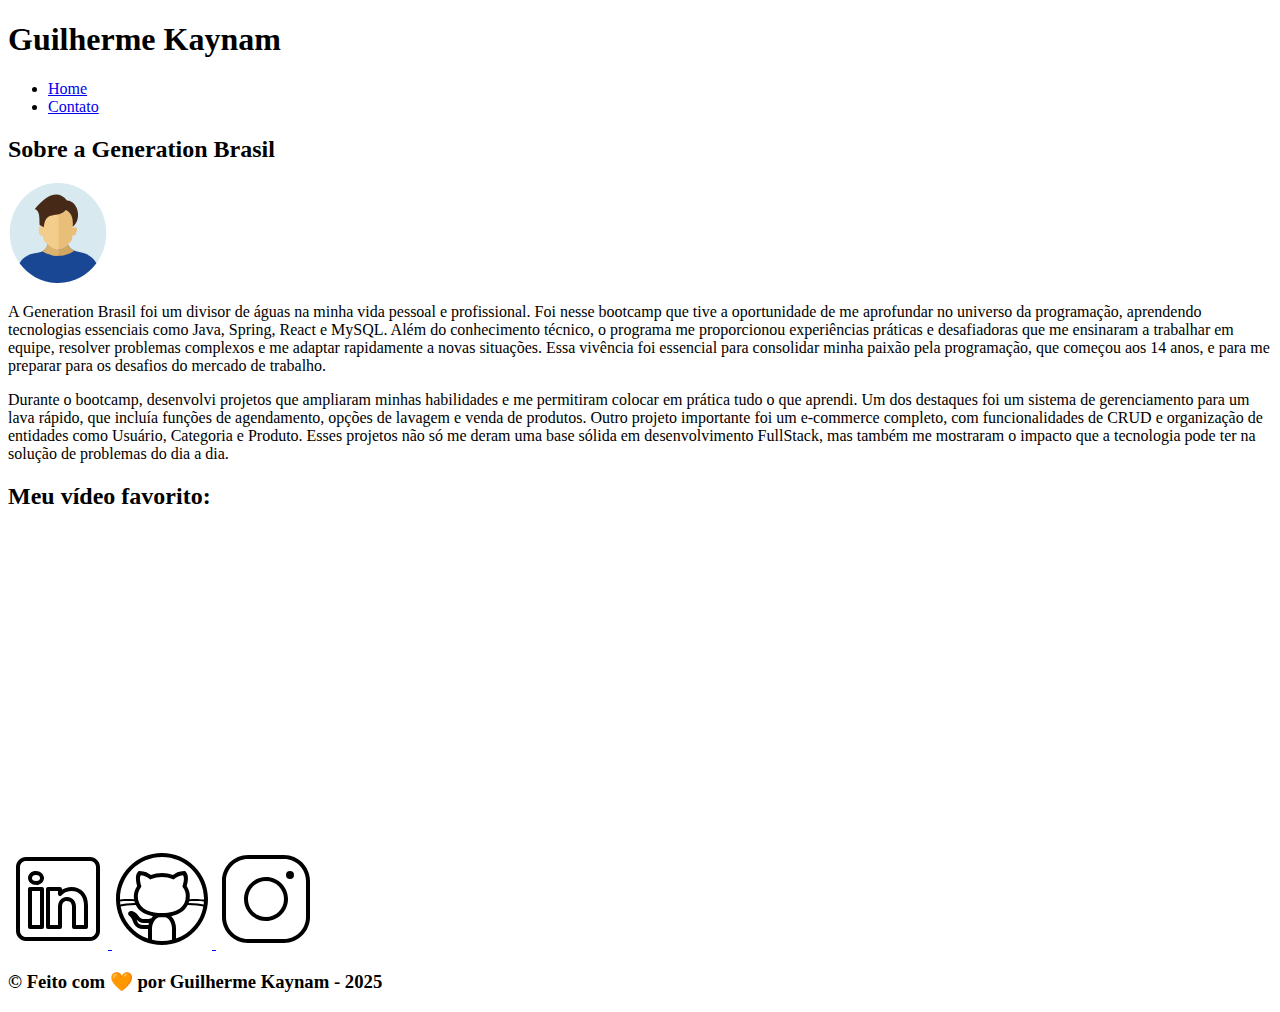
==== index.html @ a4d8897e "Projeto portifolio - Estruturação" ====
<!DOCTYPE html>
<html lang="pt-br">
  <head>
    <meta charset="UTF-8" />
    <meta name="viewport" content="width=device-width, initial-scale=1.0" />
    <meta name="description" content="Projeto Portfólio" />
    <meta name="author" content="Guihlerme Kaynam" />
    <meta name="keywords" content="HTML, CSS, JavaScript" />
    <link rel="icon" type="image/svg" href="assests/img/favicon.svg" />
    <title>Guilherme Kaynam</title>
  </head>
  <body>
    <header>
      <div id="header_content">
        <div id="titulo">
          <h1>Guilherme Kaynam</h1>
        </div>

        <div id="menu">
          <nav>
            <ul id="menu">
              <li>
                <a href="index.html"> Home </a>
              </li>
              <li>
                <a href="contato.html"> Contato </a>
              </li>
            </ul>
          </nav>
        </div>
      </div>
    </header>
    <main>
      <section id="about">
        <h2>Sobre a Generation Brasil</h2>

        <div id="conteudo">
          <img
            src="assests/img/user_01.svg"
            border-radius="50"
            width="100"
            height="100"
            alt="Foto do criador desse conteudo"
          />

          <article id="sobre_texto">
            <p>
              A Generation Brasil foi um divisor de águas na minha vida pessoal
              e profissional. Foi nesse bootcamp que tive a oportunidade de me
              aprofundar no universo da programação, aprendendo tecnologias
              essenciais como Java, Spring, React e MySQL. Além do conhecimento
              técnico, o programa me proporcionou experiências práticas e
              desafiadoras que me ensinaram a trabalhar em equipe, resolver
              problemas complexos e me adaptar rapidamente a novas situações.
              Essa vivência foi essencial para consolidar minha paixão pela
              programação, que começou aos 14 anos, e para me preparar para os
              desafios do mercado de trabalho.
            </p>
            <p>
              Durante o bootcamp, desenvolvi projetos que ampliaram minhas
              habilidades e me permitiram colocar em prática tudo o que aprendi.
              Um dos destaques foi um sistema de gerenciamento para um lava
              rápido, que incluía funções de agendamento, opções de lavagem e
              venda de produtos. Outro projeto importante foi um e-commerce
              completo, com funcionalidades de CRUD e organização de entidades
              como Usuário, Categoria e Produto. Esses projetos não só me deram
              uma base sólida em desenvolvimento FullStack, mas também me
              mostraram o impacto que a tecnologia pode ter na solução de
              problemas do dia a dia.
            </p>
          </article>
        </div>
      </section>

      <section id="video">
        <h2>Meu vídeo favorito:</h2>
        <div class="youtube">
          <iframe
            width="560"
            height="315"
            src="https://www.youtube.com/embed/Ibow_K7fqF0"
            frameborder="0"
            allow="accelerometer; autoplay; encrypted-media; gyroscope; picture-in-picture"
            allowfullscreen
          ></iframe>
        </div>
      </section>
    </main>

    <footer>
      <section id="redes_sociais">
        <a href="https://www.linkedin.com/in/guilherme-kaynam">
          <img src="assests/img/linkedin.svg" alt="LinkedIn" />
        </a>
        <a href="https://github.com/GuilhermeKaynam">
          <img src="assests/img/github.svg" alt="Github" />
        </a>
        <a href="https://www.instagram.com/guikaynam/">
          <img src="assests/img/instagram.svg" alt="Instagram" />
        </a>
      </section>

      <h3>&copy; Feito com 🧡 por Guilherme Kaynam - 2025</h3>
    </footer>
  </body>
</html>
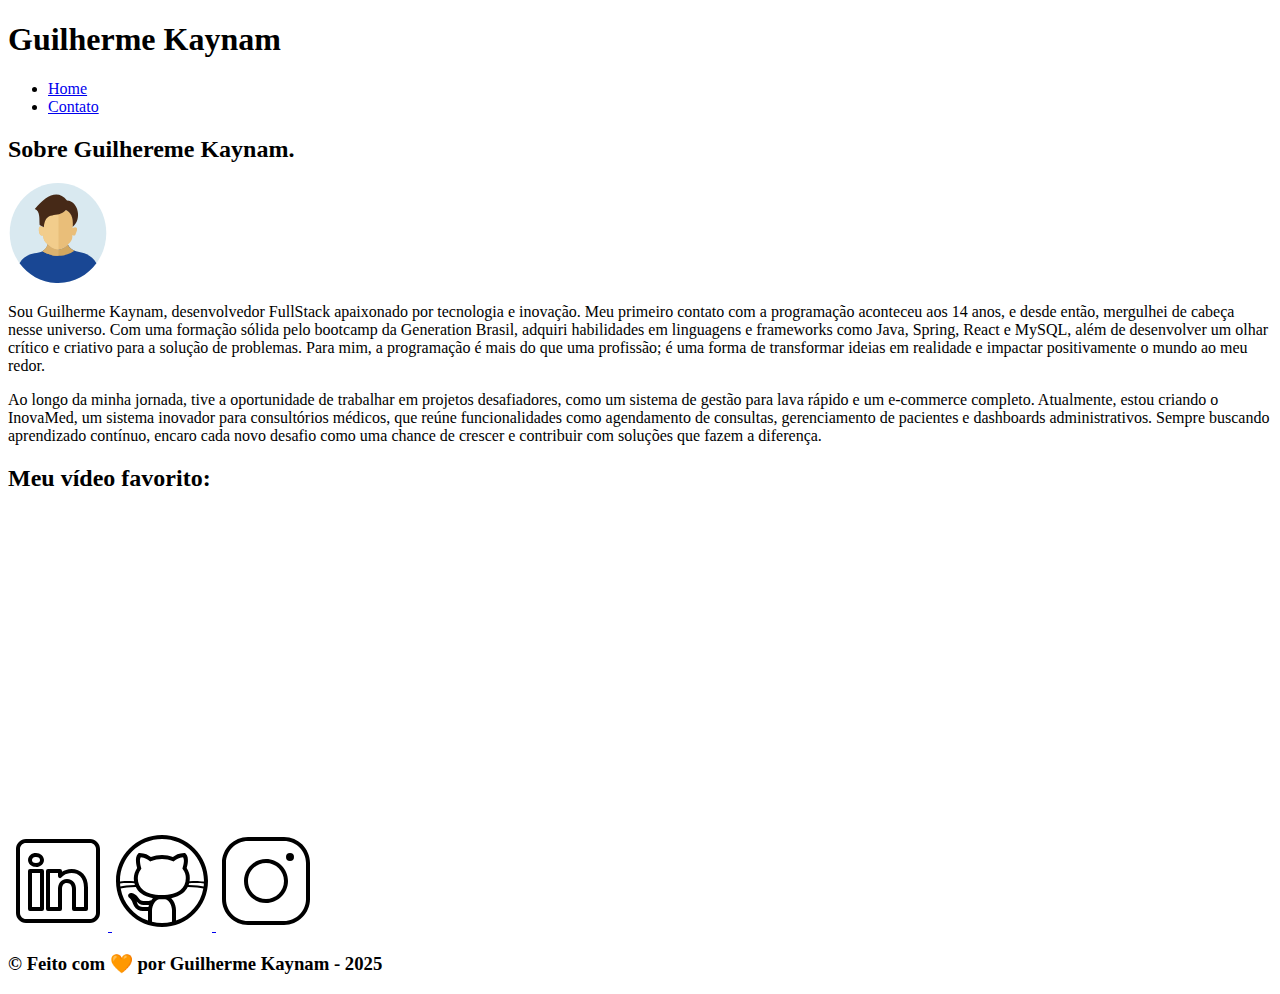
==== commit 871a188f: "Atualizando Informações no Body" ====
--- a/index.html
+++ b/index.html
@@ -23,7 +23,7 @@
                 <a href="index.html"> Home </a>
               </li>
               <li>
-                <a href="contato.html"> Contato </a>
+                <a href="contato.html" target="_blank"> Contato </a>
               </li>
             </ul>
           </nav>
@@ -32,7 +32,7 @@
     </header>
     <main>
       <section id="about">
-        <h2>Sobre a Generation Brasil</h2>
+        <h2>Sobre Guilhereme Kaynam.</h2>
 
         <div id="conteudo">
           <img
@@ -45,28 +45,25 @@
 
           <article id="sobre_texto">
             <p>
-              A Generation Brasil foi um divisor de águas na minha vida pessoal
-              e profissional. Foi nesse bootcamp que tive a oportunidade de me
-              aprofundar no universo da programação, aprendendo tecnologias
-              essenciais como Java, Spring, React e MySQL. Além do conhecimento
-              técnico, o programa me proporcionou experiências práticas e
-              desafiadoras que me ensinaram a trabalhar em equipe, resolver
-              problemas complexos e me adaptar rapidamente a novas situações.
-              Essa vivência foi essencial para consolidar minha paixão pela
-              programação, que começou aos 14 anos, e para me preparar para os
-              desafios do mercado de trabalho.
+              Sou Guilherme Kaynam, desenvolvedor FullStack apaixonado por
+              tecnologia e inovação. Meu primeiro contato com a programação
+              aconteceu aos 14 anos, e desde então, mergulhei de cabeça nesse
+              universo. Com uma formação sólida pelo bootcamp da Generation
+              Brasil, adquiri habilidades em linguagens e frameworks como Java,
+              Spring, React e MySQL, além de desenvolver um olhar crítico e
+              criativo para a solução de problemas. Para mim, a programação é
+              mais do que uma profissão; é uma forma de transformar ideias em
+              realidade e impactar positivamente o mundo ao meu redor.
             </p>
             <p>
-              Durante o bootcamp, desenvolvi projetos que ampliaram minhas
-              habilidades e me permitiram colocar em prática tudo o que aprendi.
-              Um dos destaques foi um sistema de gerenciamento para um lava
-              rápido, que incluía funções de agendamento, opções de lavagem e
-              venda de produtos. Outro projeto importante foi um e-commerce
-              completo, com funcionalidades de CRUD e organização de entidades
-              como Usuário, Categoria e Produto. Esses projetos não só me deram
-              uma base sólida em desenvolvimento FullStack, mas também me
-              mostraram o impacto que a tecnologia pode ter na solução de
-              problemas do dia a dia.
+              Ao longo da minha jornada, tive a oportunidade de trabalhar em
+              projetos desafiadores, como um sistema de gestão para lava rápido
+              e um e-commerce completo. Atualmente, estou criando o InovaMed, um
+              sistema inovador para consultórios médicos, que reúne
+              funcionalidades como agendamento de consultas, gerenciamento de
+              pacientes e dashboards administrativos. Sempre buscando
+              aprendizado contínuo, encaro cada novo desafio como uma chance de
+              crescer e contribuir com soluções que fazem a diferença.
             </p>
           </article>
         </div>
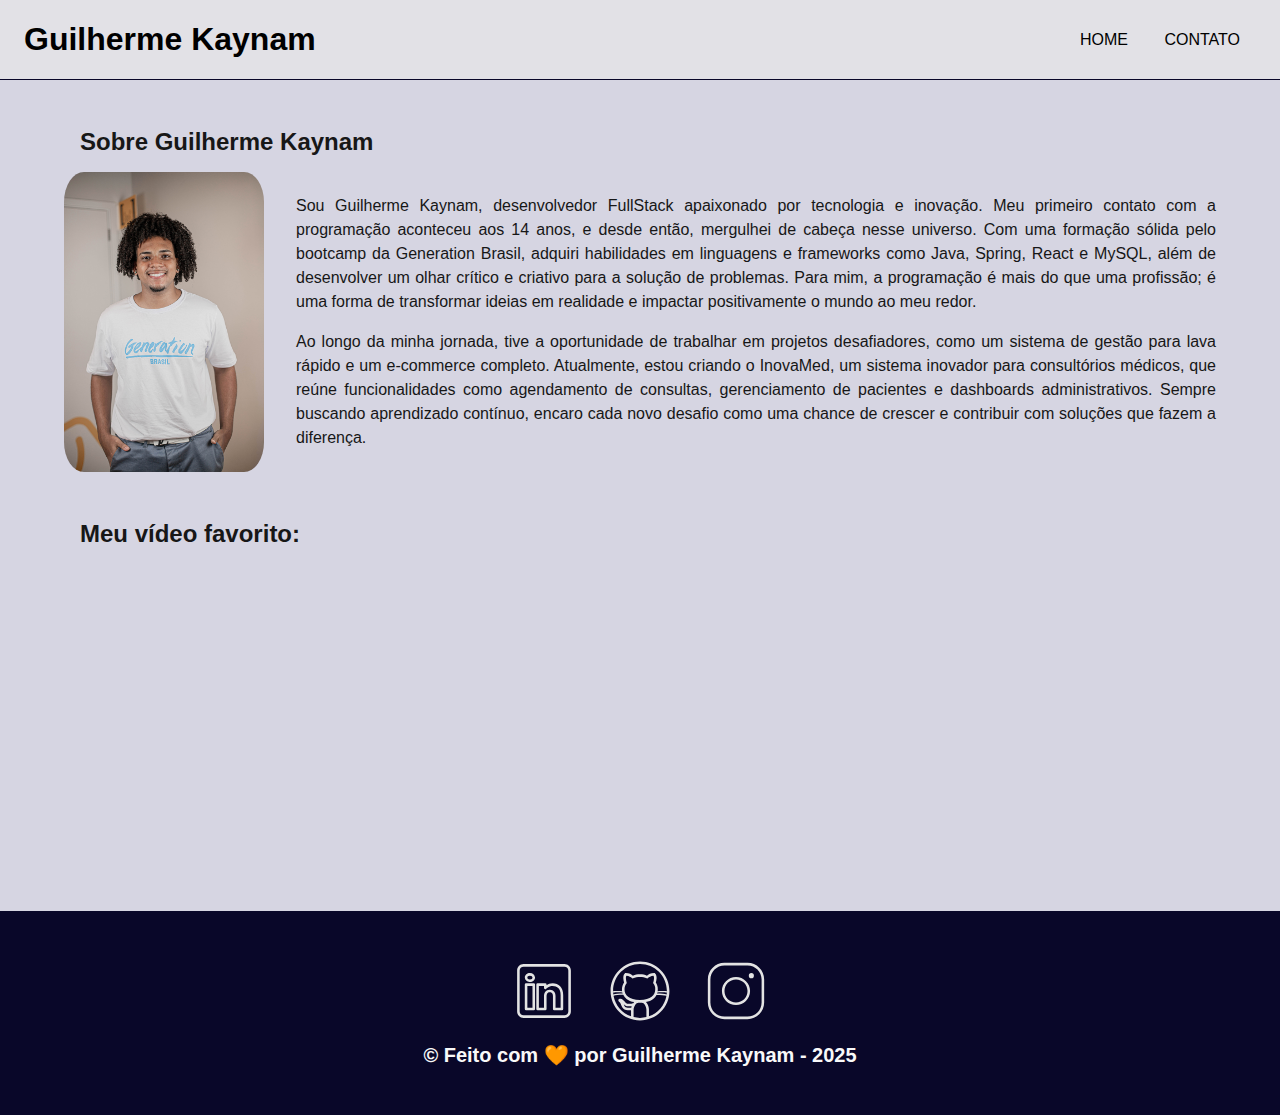
==== commit f94cfc06: "Atualizando portifolio" ====
--- a/index.html
+++ b/index.html
@@ -2,47 +2,66 @@
 <html lang="pt-br">
   <head>
     <meta charset="UTF-8" />
+
     <meta name="viewport" content="width=device-width, initial-scale=1.0" />
     <meta name="description" content="Projeto Portfólio" />
-    <meta name="author" content="Guihlerme Kaynam" />
+    <meta name="author" content="Generation Brasil" />
     <meta name="keywords" content="HTML, CSS, JavaScript" />
-    <link rel="icon" type="image/svg" href="assests/img/favicon.svg" />
-    <title>Guilherme Kaynam</title>
+
+    <link rel="icon" type="image/svg" href="./assets/img/favicon.svg" />
+
+    <!-- Link para a Folha de Estilo da Página - CSS -->
+    <link rel="stylesheet" href="./assets/css/style.css" />
+
+    <title>Meu Perfil</title>
   </head>
   <body>
+    <!-- Cabeçalho da Página (header) -->
     <header>
-      <div id="header_content">
+      <!-- Div Conteudo do Cabeçalho -->
+      <div id="header_content" class="flex">
+        <!-- Titulo do Cabeçalho -->
         <div id="titulo">
+          <!-- Seu nome -->
           <h1>Guilherme Kaynam</h1>
         </div>
 
+        <!-- Conteudo do Menu da Página (header) -->
         <div id="menu">
+          <!-- Menu da Página -->
           <nav>
+            <!-- Marcadores não ordenados + links -->
             <ul id="menu">
               <li>
-                <a href="index.html"> Home </a>
+                <a href="index.html">Home</a>
               </li>
               <li>
-                <a href="contato.html" target="_blank"> Contato </a>
+                <a href="contato.html">Contato</a>
               </li>
             </ul>
           </nav>
         </div>
       </div>
     </header>
+
+    <!-- Seção Principal da Página (main) -->
     <main>
-      <section id="about">
-        <h2>Sobre Guilhereme Kaynam.</h2>
+      <!-- Seção Sobre você -->
+      <section id="about" class="flex_start">
+        <!-- Título da Seção -->
+        <h2>Sobre Guilherme Kaynam</h2>
 
-        <div id="conteudo">
+        <!-- Conteúdo da Seção -->
+        <div id="conteudo" class="flex">
+          <!-- Imagem do criador do conteúdo -->
           <img
-            src="assests/img/user_01.svg"
-            border-radius="50"
-            width="100"
-            height="100"
+            src="./assets/img/IMG_2895.jpeg"
+            style="border-radius: 10%"
             alt="Foto do criador desse conteudo"
+            class="img_profile"
           />
 
+          <!-- Texto sobre o criador do conteúdo -->
           <article id="sobre_texto">
             <p>
               Sou Guilherme Kaynam, desenvolvedor FullStack apaixonado por
@@ -69,9 +88,13 @@
         </div>
       </section>
 
-      <section id="video">
+      <!-- Seção contendo um vídeo de sua preferência -->
+      <section id="video" class="flex_start">
+        <!-- Título da Seção -->
         <h2>Meu vídeo favorito:</h2>
-        <div class="youtube">
+
+        <!-- Vídeo da Seção -->
+        <div id="youtube" class="flex">
           <iframe
             width="560"
             height="315"
@@ -79,21 +102,32 @@
             frameborder="0"
             allow="accelerometer; autoplay; encrypted-media; gyroscope; picture-in-picture"
             allowfullscreen
-          ></iframe>
+          >
+          </iframe>
         </div>
       </section>
     </main>
 
-    <footer>
+    <!-- Rodapé da Página (footer) -->
+    <footer class="flex">
+      <!-- Seção de Contato - Redes Sociais-->
       <section id="redes_sociais">
-        <a href="https://www.linkedin.com/in/guilherme-kaynam">
-          <img src="assests/img/linkedin.svg" alt="LinkedIn" />
+        <a href="https://www.linkedin.com/in/guilherme-kayam">
+          <img
+            src="assets/img/linkedin.svg"
+            alt="LinkedIn"
+            class="social_icon"
+          />
         </a>
-        <a href="https://github.com/GuilhermeKaynam">
-          <img src="assests/img/github.svg" alt="Github" />
+        <a href="https://github.com/guilhermekayam">
+          <img src="assets/img/github.svg" alt="Github" class="social_icon" />
         </a>
-        <a href="https://www.instagram.com/guikaynam/">
-          <img src="assests/img/instagram.svg" alt="Instagram" />
+        <a href="https://instagram.com/guikaynam">
+          <img
+            src="assets/img/instagram.svg"
+            alt="Instagram"
+            class="social_icon"
+          />
         </a>
       </section>
 
--- a/assets/css/style.css
+++ b/assets/css/style.css
@@ -0,0 +1,243 @@
+/* Resetando as configurações padrões */
+* {
+    margin: 0;
+    padding: 0;
+    box-sizing: border-box;
+    text-decoration: none;
+    outline: none;
+    font-weight: 400;
+    font-family: sans-serif;
+}
+
+:root {
+    --purple-200: #9a7bd1;
+    --purple-500: #090729;
+    --purple-800: #e2e1e6;
+
+    --black-800: #171717;
+
+    --gray-200: #d6d5e2;
+    --gray-400: #505861;
+
+    --white: #F9F9F9;
+}
+
+html {
+    width: 100%;
+    height: 100vh;
+}
+
+body {
+    background: var(--gray-200);
+    color: var(--black-800);
+}
+
+/* Definindo as configurações de títulos e paragrafo */
+h1 {
+    color: black;
+    font-size: 2rem;
+    font-weight: 700;
+}
+
+h2 {
+    padding: 1rem;
+    color: var(--black-800);
+    font-size: 1.5rem;
+    font-weight: 600;
+    text-align: left;
+}
+
+h3 {
+    padding: 1rem;
+    color: var(--white);
+    font-size: 1.25rem;
+    font-weight: 700;
+    text-align: center;
+}
+
+p {
+    font-size: 1rem;
+    line-height: 1.5rem;
+    text-align: justify;
+    padding: 0.5rem 0;
+}
+
+/* Definindo as configurações do Flexbox */
+
+.flex {
+    display: flex;
+    justify-content: center;
+    align-items: center;
+}
+
+.flex_start {
+    display: flex;
+    justify-content: flex-start;
+}
+
+/* Estilização da Seção Header */
+#header_content {
+    height: 80px;
+    position: sticky;
+    top: 0;
+    width: 100%;
+    justify-content: space-between;
+    padding: 24px;
+    background-color: var(--purple-800);
+    border-bottom: 1px solid var(--purple-500);
+}
+
+#menu li {
+    display: inline;
+    padding: 1rem;
+}
+
+#menu li a {
+    text-decoration: none;
+    color: black;
+    font-size: 16px;
+    text-transform: uppercase;
+    transition: color 0.3s ease;
+}
+
+#menu li a:hover {
+    color: #815997;
+    text-decoration: underline;
+}
+
+
+
+/* Estilização da Seção About */
+
+#about {
+    flex-direction: column;
+    margin: 2rem auto;
+    width: 90%;
+}
+
+#conteudo {
+    flex-direction: row;
+    gap: 2rem;
+
+}
+
+.img_profile {
+    width: 200px;
+}
+
+/* Estilização da Seção Video */
+
+#video {
+    flex-direction: column;
+    margin: 2rem auto;
+    width: 90%;
+}
+
+/* Estilização da Seção Footer */
+
+footer {
+    flex-direction: column;
+    margin: 0;
+    padding: 2rem;
+    color: var(--white);
+    background-color: var(--purple-500);
+    font-weight: bold;
+    text-align: center;
+}
+
+#redes_sociais {
+    display: flex;
+    justify-content: space-evenly;
+    margin: 1rem 0 0 0;
+    width: 320px;
+}
+
+#redes_sociais a img {
+    transition: filter 0.3s ease;
+}
+
+#redes_sociais a:hover img {
+    filter: brightness(0) saturate(100%) invert(36%) sepia(96%) saturate(7484%) hue-rotate(202deg) brightness(107%) contrast(104%);
+}
+
+.social_icon {
+    width: 4rem;
+    height: 4rem;
+    filter: brightness(0) saturate(100%) invert(100%) sepia(0%) saturate(7457%) hue-rotate(23deg) brightness(95%) contrast(87%);
+}
+
+.social_icon:hover {
+    filter: brightness(0) saturate(100%) invert(65%) sepia(59%) saturate(2437%) hue-rotate(213deg) brightness(86%) contrast(88%);
+}
+
+#contact {
+    flex-direction: row;
+    gap: 2rem;
+}
+
+form {
+    display: flex;
+    flex-direction: column;
+    width: 480px;
+    margin: 2rem 0;
+    padding: 1.5rem;
+    border: none;
+}
+
+form label {
+    font-size: 1rem;
+    text-align: left;
+    font-weight: 500;
+}
+
+form input,
+textarea {
+    margin: 0.5rem 0 1rem;
+    padding: 0.5rem;
+    border-radius: 1.25rem;
+    border: none;
+    width: 100%;
+    font-size: 1rem;
+}
+
+textarea {
+    resize: none;
+    height: 5rem;
+}
+
+form span {
+    margin: 0 0 0.5rem 0.75rem;
+    font-size: 0.75rem;
+    line-height: 1rem;
+    color: red;
+}
+
+form button {
+    text-align: center;
+    padding: 0.75rem 2rem;
+    background: rgb(112, 110, 110);
+    transition: color 0.3s ease;
+    border: 1px solid var(--purple-500);
+    color: var(--white);
+    border-radius: 0.75rem;
+    font-weight: 700;
+    font-size: 1rem;
+}
+
+form button:hover {
+    background: var(--purple-500);
+    transition: color 0.3s ease;
+}
+
+/* Estilização do Mapa */
+#mapa {
+    width: 480px;
+    flex-direction: column;
+    gap: 3rem;
+}
+
+#endereco>p {
+    font-size: 1rem;
+    text-align: justify;
+    font-weight: 600;
+}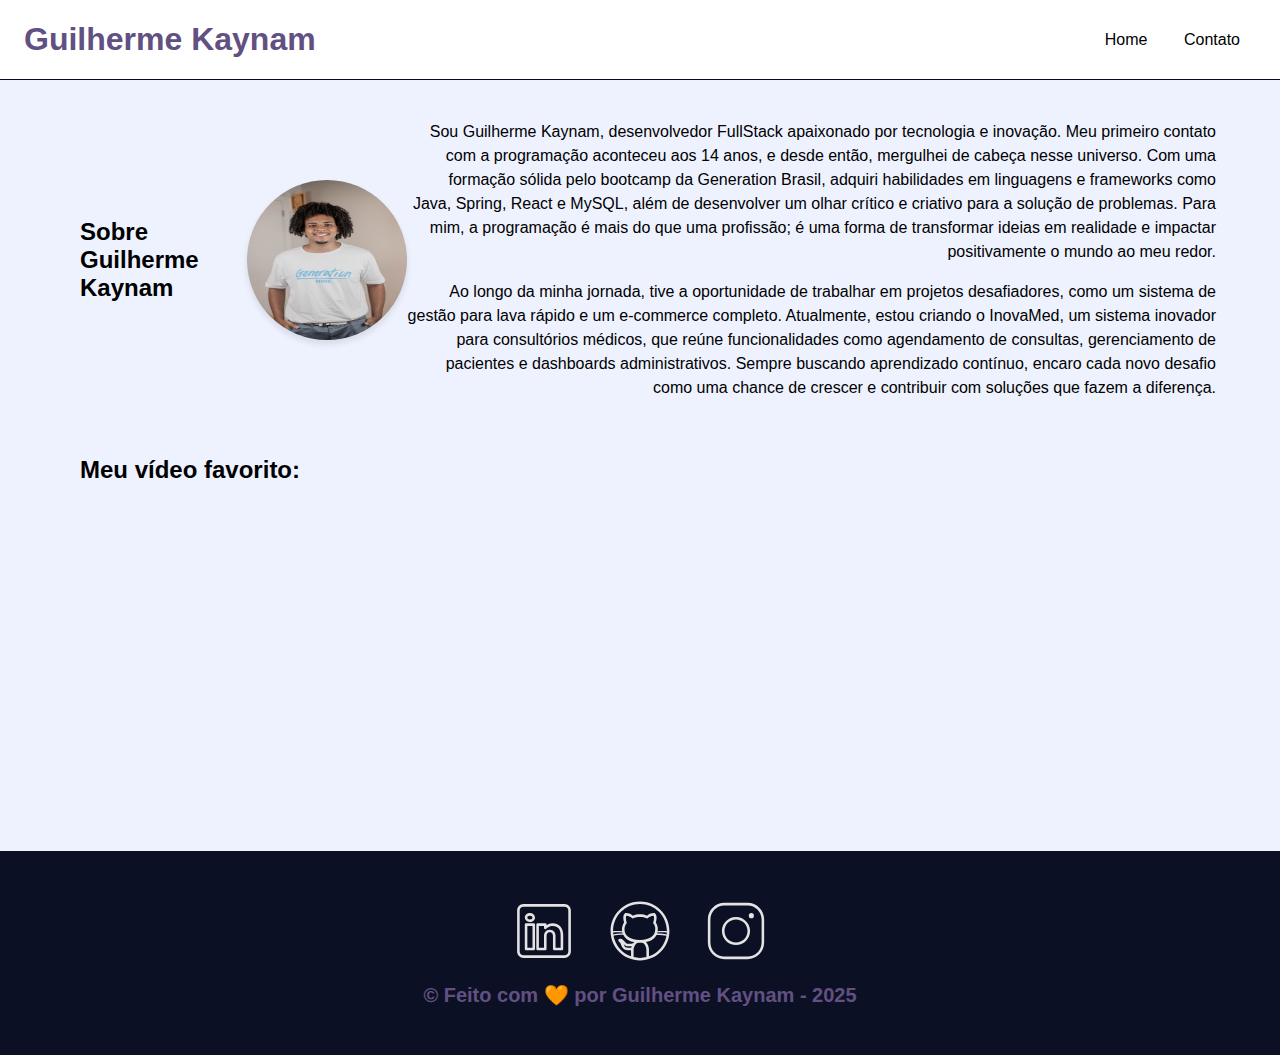
==== commit c7650c40: "adicionando interação contato" ====
--- a/index.html
+++ b/index.html
@@ -2,68 +2,38 @@
 <html lang="pt-br">
   <head>
     <meta charset="UTF-8" />
-
     <meta name="viewport" content="width=device-width, initial-scale=1.0" />
     <meta name="description" content="Projeto Portfólio" />
-    <meta name="author" content="Generation Brasil" />
+    <meta name="author" content="Guihlerme Kaynam" />
     <meta name="keywords" content="HTML, CSS, JavaScript" />
-
-    <link rel="icon" type="image/svg" href="./assets/img/favicon.svg" />
-
-    <!-- Link para a Folha de Estilo da Página - CSS -->
-    <link rel="stylesheet" href="./assets/css/style.css" />
-
-    <title>Meu Perfil</title>
+    <link rel="stylesheet" href="assests/css/style.css" />
+    <link rel="icon" type="image/svg" href="assests/img/favicon.svg" />
+    <title>Guilherme Kaynam</title>
   </head>
   <body>
-    <!-- Cabeçalho da Página (header) -->
     <header>
-      <!-- Div Conteudo do Cabeçalho -->
       <div id="header_content" class="flex">
-        <!-- Titulo do Cabeçalho -->
         <div id="titulo">
-          <!-- Seu nome -->
           <h1>Guilherme Kaynam</h1>
         </div>
-
-        <!-- Conteudo do Menu da Página (header) -->
         <div id="menu">
-          <!-- Menu da Página -->
           <nav>
-            <!-- Marcadores não ordenados + links -->
             <ul id="menu">
-              <li>
-                <a href="index.html">Home</a>
-              </li>
-              <li>
-                <a href="contato.html">Contato</a>
-              </li>
+              <li><a href="index.html">Home</a></li>
+              <li><a href="contato.html">Contato</a></li>
             </ul>
           </nav>
         </div>
       </div>
     </header>
 
-    <!-- Seção Principal da Página (main) -->
     <main>
-      <!-- Seção Sobre você -->
-      <section id="about" class="flex_start">
-        <!-- Título da Seção -->
+      <section id="about">
         <h2>Sobre Guilherme Kaynam</h2>
-
-        <!-- Conteúdo da Seção -->
         <div id="conteudo" class="flex">
-          <!-- Imagem do criador do conteúdo -->
-          <img
-            src="./assets/img/IMG_2895.jpeg"
-            style="border-radius: 10%"
-            alt="Foto do criador desse conteudo"
-            class="img_profile"
-          />
-
-          <!-- Texto sobre o criador do conteúdo -->
+          <img src="assests/img/IMG_2895.jpeg" alt="Foto do criador" />
           <article id="sobre_texto">
-            <p>
+            <p style="text-align: right">
               Sou Guilherme Kaynam, desenvolvedor FullStack apaixonado por
               tecnologia e inovação. Meu primeiro contato com a programação
               aconteceu aos 14 anos, e desde então, mergulhei de cabeça nesse
@@ -74,7 +44,7 @@
               mais do que uma profissão; é uma forma de transformar ideias em
               realidade e impactar positivamente o mundo ao meu redor.
             </p>
-            <p>
+            <p style="text-align: right">
               Ao longo da minha jornada, tive a oportunidade de trabalhar em
               projetos desafiadores, como um sistema de gestão para lava rápido
               e um e-commerce completo. Atualmente, estou criando o InovaMed, um
@@ -88,13 +58,9 @@
         </div>
       </section>
 
-      <!-- Seção contendo um vídeo de sua preferência -->
-      <section id="video" class="flex_start">
-        <!-- Título da Seção -->
+      <section id="video">
         <h2>Meu vídeo favorito:</h2>
-
-        <!-- Vídeo da Seção -->
-        <div id="youtube" class="flex">
+        <div id="youtube">
           <iframe
             width="560"
             height="315"
@@ -102,36 +68,33 @@
             frameborder="0"
             allow="accelerometer; autoplay; encrypted-media; gyroscope; picture-in-picture"
             allowfullscreen
-          >
-          </iframe>
+          ></iframe>
         </div>
       </section>
     </main>
 
-    <!-- Rodapé da Página (footer) -->
     <footer class="flex">
-      <!-- Seção de Contato - Redes Sociais-->
       <section id="redes_sociais">
-        <a href="https://www.linkedin.com/in/guilherme-kayam">
-          <img
-            src="assets/img/linkedin.svg"
+        <a href=""
+          ><img
+            src="assests/img/linkedin.svg"
             alt="LinkedIn"
             class="social_icon"
-          />
-        </a>
-        <a href="https://github.com/guilhermekayam">
-          <img src="assets/img/github.svg" alt="Github" class="social_icon" />
-        </a>
-        <a href="https://instagram.com/guikaynam">
-          <img
-            src="assets/img/instagram.svg"
+        /></a>
+        <a href=""
+          ><img src="assests/img/github.svg" alt="Github" class="social_icon"
+        /></a>
+        <a href=""
+          ><img
+            src="assests/img/instagram.svg"
             alt="Instagram"
             class="social_icon"
-          />
-        </a>
+        /></a>
       </section>
 
       <h3>&copy; Feito com 🧡 por Guilherme Kaynam - 2025</h3>
     </footer>
+
+    <script src="assests/js/script.js"></script>
   </body>
 </html>
--- a/assests/css/style.css
+++ b/assests/css/style.css
@@ -0,0 +1,264 @@
+/* Resetando as configurações padrões */
+* {
+    margin: 0;
+    padding: 0;
+    box-sizing: border-box;
+    text-decoration: none;
+    outline: none;
+    font-weight: 400;
+    font-family: sans-serif;
+}
+
+:root {
+    ---200: #919191;
+    --purple-500: #0e061f;
+    --purple-800: #ffffff;
+    --black-800: #000000;
+    --gray-200: #eef2ff;
+    --gray-400: #bad7f8;
+    --white: rgb(98, 80, 131);
+    --light-blue: #9a5bff; /* Azul claro para o hover */
+}
+
+html {
+    width: 100%;
+    height: 100vh;
+}
+
+body {
+    background: var(--gray-200);
+    color: var(--black-800);
+}
+
+/* Definindo as configurações de títulos e parágrafos */
+h1 {
+    color: var(--white);
+    font-size: 2rem;
+    font-weight: 700;
+    font-family: 'Trebuchet MS', 'Lucida Sans Unicode', 'Lucida Grande', 'Lucida Sans', Arial, sans-serif;
+}
+
+h2 {
+    padding: 1rem;
+    color: var(--black-800);
+    font-size: 1.5rem;
+    font-weight: 600;
+    text-align: left;
+}
+
+h3 {
+    padding: 1rem;
+    color: var(--white);
+    font-size: 1.25rem;
+    font-weight: 700;
+    text-align: center;
+}
+
+p {
+    font-size: 1rem;
+    line-height: 1.5rem;
+    text-align: justify;
+    padding: 0.5rem 0;
+}
+
+.flex {
+    display: flex;
+    justify-content: center;
+    align-items: center;
+}
+
+.flex_start {
+    display: flex;
+    justify-content: flex-start;
+}
+
+#header_content {
+    height: 80px;
+    position: sticky;
+    top: 0;
+    width: 100%;
+    justify-content: space-between;
+    padding: 24px;
+    background-color: var(--purple-800);
+    border-bottom: 1px solid var(--purple-500);
+}
+
+/* Estilos para o menu */
+#menu li {
+    display: inline;
+    padding: 1rem;
+}
+
+#menu li a {
+    text-decoration: none;
+    color: var(--black-800); /* Cor preta para o menu */
+    font-size: 16px; /* Diminuindo o tamanho da fonte */
+    font-weight: 300; /* Deixando a fonte mais fina */
+    transition: color 0.3s ease; /* Transição suave para a mudança de cor */
+}
+
+/* Estilo para o hover (quando o mouse passa por cima) */
+#menu li a:hover {
+    color: var(--light-blue); /* Cor azul claro no hover */
+    text-decoration: underline;
+}
+
+/* Para os ícones de redes sociais no footer */
+#redes_sociais a img {
+  transition: filter 0.3s ease; /* Suaviza a transição de cor */
+}
+
+/* Efeito de hover nos ícones das redes sociais - mudar cor */
+#redes_sociais a:hover img {
+  filter: brightness(0) saturate(100%) invert(36%) sepia(96%) saturate(7484%) hue-rotate(202deg) brightness(107%) contrast(104%); /* Alteração de cor */
+}
+
+/* Estilo da Seção Sobre Mim */
+#about {
+    display: flex;
+    flex-direction: row; /* Alinhando os itens horizontalmente */
+    justify-content: center; /* Centralizando os itens */
+    align-items: center; /* Alinhando os itens verticalmente */
+    gap: 2rem; /* Espaço entre a imagem e o texto */
+    margin: 2rem auto;
+    width: 90%; /* Largura da seção */
+}
+
+#about img {
+    width: 160px;
+    height: 160px;
+    border-radius: 50%; /* Tornando a imagem redonda */
+    box-shadow: 0 4px 6px rgba(0, 0, 0, 0.1); /* Sombra para destacar */
+}
+
+#sobre_texto {
+    flex: 1; /* Faz o texto ocupar o espaço restante */
+    font-size: 1rem;
+    line-height: 1.5rem;
+    text-align: justify; /* Justificando o texto */
+}
+
+#video {
+    flex-direction: column;
+    margin: 2rem auto;
+    width: 90%;
+}
+
+/* Estilização do Footer */
+footer {
+    flex-direction: column;
+    margin: 0;
+    padding: 2rem;
+    color: var(--white);
+    background-color: #0c1024;
+    font-weight: bold;
+    text-align: center;
+}
+
+#redes_sociais {
+    display: flex;
+    justify-content: space-evenly;
+    margin: 1rem 0 0 0;
+    width: 320px;
+}
+
+.social_icon {
+    width: 4rem;
+    height: 4rem;
+    filter: brightness(0) saturate(100%) invert(100%) sepia(0%) saturate(7457%) hue-rotate(23deg) brightness(95%) contrast(87%);
+}
+
+.social_icon:hover {
+    filter: brightness(0) saturate(100%) invert(65%) sepia(59%) saturate(2437%) hue-rotate(213deg) brightness(86%) contrast(88%);
+}
+
+/* Estilização da Página de Contato */
+#contact {
+    flex-direction: row;
+    gap: 2rem;
+}
+
+form {
+    display: flex;
+    flex-direction: column;
+    width: 480px;
+    margin: 2rem 0;
+    padding: 1.5rem;
+    border: none;
+}
+
+form label {
+    font-size: 1rem;
+    text-align: left;
+    font-weight: 500;
+}
+
+form input,
+textarea {
+    margin: 0.5rem 0 1rem;
+    padding: 0.5rem;
+    border-radius: 1.25rem;
+    border: none;
+    width: 100%;
+    font-size: 1rem;
+}
+
+textarea {
+    resize: none;
+    height: 5rem;
+}
+
+form span {
+    margin: 0 0 0.5rem 0.75rem;
+    font-size: 0.75rem;
+    line-height: 1rem;
+    color: red;
+}
+
+form button {
+    text-align: center;
+    padding: 0.75rem 2rem;
+    background: var(--purple-800);
+    border: 1px solid var(--purple-500);
+    color: var(--white);
+    border-radius: 0.75rem;
+    font-weight: 700;
+    font-size: 1rem;
+}
+
+form button:hover {
+    background: var(--purple-500);
+}
+
+/* Estilização do Mapa */
+#mapa {
+    width: 480px;
+    flex-direction: column;
+    gap: 3rem;
+}
+
+#endereco>p {
+    font-size: 1rem;
+    text-align: justify;
+    font-weight: 600;
+}
+
+/* Responsividade */
+@media (max-width: 768px) {
+    #about {
+        flex-direction: column; /* Mudando para coluna em telas pequenas */
+        align-items: flex-start; /* Alinhando os itens à esquerda */
+    }
+
+    #about img {
+        margin-bottom: 1rem; /* Adicionando espaço entre imagem e texto */
+    }
+
+    footer {
+        padding: 1rem;
+    }
+
+    #redes_sociais {
+        width: 100%; /* Ajustando a largura para telas pequenas */
+    }
+}
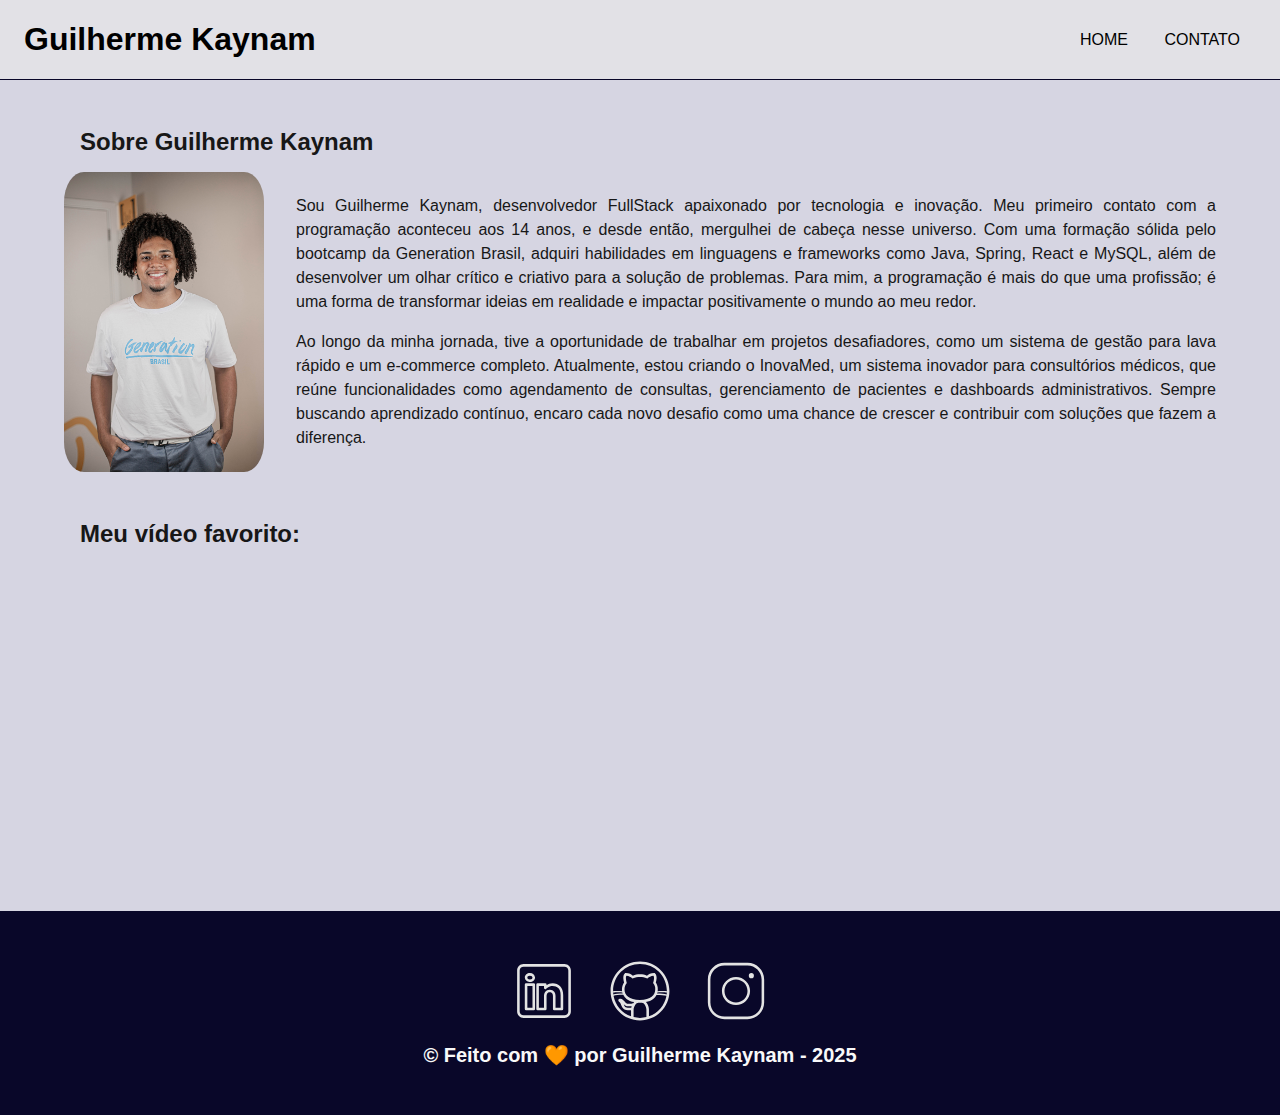
==== commit cca7dec3: "adicionando interatividade" ====
--- a/index.html
+++ b/index.html
@@ -2,38 +2,68 @@
 <html lang="pt-br">
   <head>
     <meta charset="UTF-8" />
+
     <meta name="viewport" content="width=device-width, initial-scale=1.0" />
     <meta name="description" content="Projeto Portfólio" />
-    <meta name="author" content="Guihlerme Kaynam" />
+    <meta name="author" content="Guilherme Kaynam" />
     <meta name="keywords" content="HTML, CSS, JavaScript" />
-    <link rel="stylesheet" href="assests/css/style.css" />
-    <link rel="icon" type="image/svg" href="assests/img/favicon.svg" />
-    <title>Guilherme Kaynam</title>
+
+    <link rel="icon" type="image/svg" href="./assests/img/favicon.svg" />
+
+    <!-- Link para a Folha de Estilo da Página - CSS -->
+    <link rel="stylesheet" href="./assests/css/style.css" />
+
+    <title>Meu Perfil</title>
   </head>
   <body>
+    <!-- Cabeçalho da Página (header) -->
     <header>
+      <!-- Div Conteudo do Cabeçalho -->
       <div id="header_content" class="flex">
+        <!-- Titulo do Cabeçalho -->
         <div id="titulo">
+          <!-- Seu nome -->
           <h1>Guilherme Kaynam</h1>
         </div>
+
+        <!-- Conteudo do Menu da Página (header) -->
         <div id="menu">
+          <!-- Menu da Página -->
           <nav>
+            <!-- Marcadores não ordenados + links -->
             <ul id="menu">
-              <li><a href="index.html">Home</a></li>
-              <li><a href="contato.html">Contato</a></li>
+              <li>
+                <a href="index.html">Home</a>
+              </li>
+              <li>
+                <a href="contato.html">Contato</a>
+              </li>
             </ul>
           </nav>
         </div>
       </div>
     </header>
 
+    <!-- Seção Principal da Página (main) -->
     <main>
-      <section id="about">
+      <!-- Seção Sobre você -->
+      <section id="about" class="flex_start">
+        <!-- Título da Seção -->
         <h2>Sobre Guilherme Kaynam</h2>
+
+        <!-- Conteúdo da Seção -->
         <div id="conteudo" class="flex">
-          <img src="assests/img/IMG_2895.jpeg" alt="Foto do criador" />
+          <!-- Imagem do criador do conteúdo -->
+          <img
+            src="./assests/img/IMG_2895.jpeg"
+            style="border-radius: 10%"
+            alt="Foto do criador desse conteudo"
+            class="img_profile"
+          />
+
+          <!-- Texto sobre o criador do conteúdo -->
           <article id="sobre_texto">
-            <p style="text-align: right">
+            <p>
               Sou Guilherme Kaynam, desenvolvedor FullStack apaixonado por
               tecnologia e inovação. Meu primeiro contato com a programação
               aconteceu aos 14 anos, e desde então, mergulhei de cabeça nesse
@@ -44,7 +74,7 @@
               mais do que uma profissão; é uma forma de transformar ideias em
               realidade e impactar positivamente o mundo ao meu redor.
             </p>
-            <p style="text-align: right">
+            <p>
               Ao longo da minha jornada, tive a oportunidade de trabalhar em
               projetos desafiadores, como um sistema de gestão para lava rápido
               e um e-commerce completo. Atualmente, estou criando o InovaMed, um
@@ -58,9 +88,13 @@
         </div>
       </section>
 
-      <section id="video">
+      <!-- Seção contendo um vídeo de sua preferência -->
+      <section id="video" class="flex_start">
+        <!-- Título da Seção -->
         <h2>Meu vídeo favorito:</h2>
-        <div id="youtube">
+
+        <!-- Vídeo da Seção -->
+        <div id="youtube" class="flex">
           <iframe
             width="560"
             height="315"
@@ -68,28 +102,33 @@
             frameborder="0"
             allow="accelerometer; autoplay; encrypted-media; gyroscope; picture-in-picture"
             allowfullscreen
-          ></iframe>
+          >
+          </iframe>
         </div>
       </section>
     </main>
 
+    <!-- Rodapé da Página (footer) -->
     <footer class="flex">
+      <!-- Seção de Contato - Redes Sociais-->
       <section id="redes_sociais">
-        <a href=""
-          ><img
+        <a href="https://www.linkedin.com/in/guilherme-kaynam">
+          <img
             src="assests/img/linkedin.svg"
             alt="LinkedIn"
             class="social_icon"
-        /></a>
-        <a href=""
-          ><img src="assests/img/github.svg" alt="Github" class="social_icon"
-        /></a>
-        <a href=""
-          ><img
+          />
+        </a>
+        <a href="https://github.com/guilhermekaynam">
+          <img src="assests/img/github.svg" alt="Github" class="social_icon" />
+        </a>
+        <a href="https://instagram.com/guikaynam">
+          <img
             src="assests/img/instagram.svg"
             alt="Instagram"
             class="social_icon"
-        /></a>
+          />
+        </a>
       </section>
 
       <h3>&copy; Feito com 🧡 por Guilherme Kaynam - 2025</h3>
--- a/assests/css/style.css
+++ b/assests/css/style.css
@@ -10,14 +10,16 @@
 }
 
 :root {
-    ---200: #919191;
-    --purple-500: #0e061f;
-    --purple-800: #ffffff;
-    --black-800: #000000;
-    --gray-200: #eef2ff;
-    --gray-400: #bad7f8;
-    --white: rgb(98, 80, 131);
-    --light-blue: #9a5bff; /* Azul claro para o hover */
+    --purple-200: #9a7bd1;
+    --purple-500: #090729;
+    --purple-800: #e2e1e6;
+
+    --black-800: #171717;
+
+    --gray-200: #d6d5e2;
+    --gray-400: #505861;
+
+    --white: #F9F9F9;
 }
 
 html {
@@ -30,12 +32,11 @@
     color: var(--black-800);
 }
 
-/* Definindo as configurações de títulos e parágrafos */
+/* Definindo as configurações de títulos e paragrafo */
 h1 {
-    color: var(--white);
+    color: black;
     font-size: 2rem;
     font-weight: 700;
-    font-family: 'Trebuchet MS', 'Lucida Sans Unicode', 'Lucida Grande', 'Lucida Sans', Arial, sans-serif;
 }
 
 h2 {
@@ -61,6 +62,8 @@
     padding: 0.5rem 0;
 }
 
+/* Definindo as configurações do Flexbox */
+
 .flex {
     display: flex;
     justify-content: center;
@@ -72,6 +75,7 @@
     justify-content: flex-start;
 }
 
+/* Estilização da Seção Header */
 #header_content {
     height: 80px;
     position: sticky;
@@ -83,7 +87,6 @@
     border-bottom: 1px solid var(--purple-500);
 }
 
-/* Estilos para o menu */
 #menu li {
     display: inline;
     padding: 1rem;
@@ -91,66 +94,53 @@
 
 #menu li a {
     text-decoration: none;
-    color: var(--black-800); /* Cor preta para o menu */
-    font-size: 16px; /* Diminuindo o tamanho da fonte */
-    font-weight: 300; /* Deixando a fonte mais fina */
-    transition: color 0.3s ease; /* Transição suave para a mudança de cor */
-}
-
-/* Estilo para o hover (quando o mouse passa por cima) */
+    color: black;
+    font-size: 16px;
+    text-transform: uppercase;
+    transition: color 0.3s ease;
+}
+
 #menu li a:hover {
-    color: var(--light-blue); /* Cor azul claro no hover */
+    color: #815997;
     text-decoration: underline;
 }
 
-/* Para os ícones de redes sociais no footer */
-#redes_sociais a img {
-  transition: filter 0.3s ease; /* Suaviza a transição de cor */
-}
-
-/* Efeito de hover nos ícones das redes sociais - mudar cor */
-#redes_sociais a:hover img {
-  filter: brightness(0) saturate(100%) invert(36%) sepia(96%) saturate(7484%) hue-rotate(202deg) brightness(107%) contrast(104%); /* Alteração de cor */
-}
-
-/* Estilo da Seção Sobre Mim */
+
+
+/* Estilização da Seção About */
+
 #about {
-    display: flex;
-    flex-direction: row; /* Alinhando os itens horizontalmente */
-    justify-content: center; /* Centralizando os itens */
-    align-items: center; /* Alinhando os itens verticalmente */
-    gap: 2rem; /* Espaço entre a imagem e o texto */
-    margin: 2rem auto;
-    width: 90%; /* Largura da seção */
-}
-
-#about img {
-    width: 160px;
-    height: 160px;
-    border-radius: 50%; /* Tornando a imagem redonda */
-    box-shadow: 0 4px 6px rgba(0, 0, 0, 0.1); /* Sombra para destacar */
-}
-
-#sobre_texto {
-    flex: 1; /* Faz o texto ocupar o espaço restante */
-    font-size: 1rem;
-    line-height: 1.5rem;
-    text-align: justify; /* Justificando o texto */
-}
-
-#video {
     flex-direction: column;
     margin: 2rem auto;
     width: 90%;
 }
 
-/* Estilização do Footer */
+#conteudo {
+    flex-direction: row;
+    gap: 2rem;
+
+}
+
+.img_profile {
+    width: 200px;
+}
+
+/* Estilização da Seção Video */
+
+#video {
+    flex-direction: column;
+    margin: 2rem auto;
+    width: 90%;
+}
+
+/* Estilização da Seção Footer */
+
 footer {
     flex-direction: column;
     margin: 0;
     padding: 2rem;
     color: var(--white);
-    background-color: #0c1024;
+    background-color: var(--purple-500);
     font-weight: bold;
     text-align: center;
 }
@@ -160,6 +150,14 @@
     justify-content: space-evenly;
     margin: 1rem 0 0 0;
     width: 320px;
+}
+
+#redes_sociais a img {
+    transition: filter 0.3s ease;
+}
+
+#redes_sociais a:hover img {
+    filter: brightness(0) saturate(100%) invert(36%) sepia(96%) saturate(7484%) hue-rotate(202deg) brightness(107%) contrast(104%);
 }
 
 .social_icon {
@@ -172,7 +170,6 @@
     filter: brightness(0) saturate(100%) invert(65%) sepia(59%) saturate(2437%) hue-rotate(213deg) brightness(86%) contrast(88%);
 }
 
-/* Estilização da Página de Contato */
 #contact {
     flex-direction: row;
     gap: 2rem;
@@ -218,7 +215,8 @@
 form button {
     text-align: center;
     padding: 0.75rem 2rem;
-    background: var(--purple-800);
+    background: rgb(112, 110, 110);
+    transition: color 0.3s ease;
     border: 1px solid var(--purple-500);
     color: var(--white);
     border-radius: 0.75rem;
@@ -228,6 +226,7 @@
 
 form button:hover {
     background: var(--purple-500);
+    transition: color 0.3s ease;
 }
 
 /* Estilização do Mapa */
@@ -241,24 +240,4 @@
     font-size: 1rem;
     text-align: justify;
     font-weight: 600;
-}
-
-/* Responsividade */
-@media (max-width: 768px) {
-    #about {
-        flex-direction: column; /* Mudando para coluna em telas pequenas */
-        align-items: flex-start; /* Alinhando os itens à esquerda */
-    }
-
-    #about img {
-        margin-bottom: 1rem; /* Adicionando espaço entre imagem e texto */
-    }
-
-    footer {
-        padding: 1rem;
-    }
-
-    #redes_sociais {
-        width: 100%; /* Ajustando a largura para telas pequenas */
-    }
-}
+}